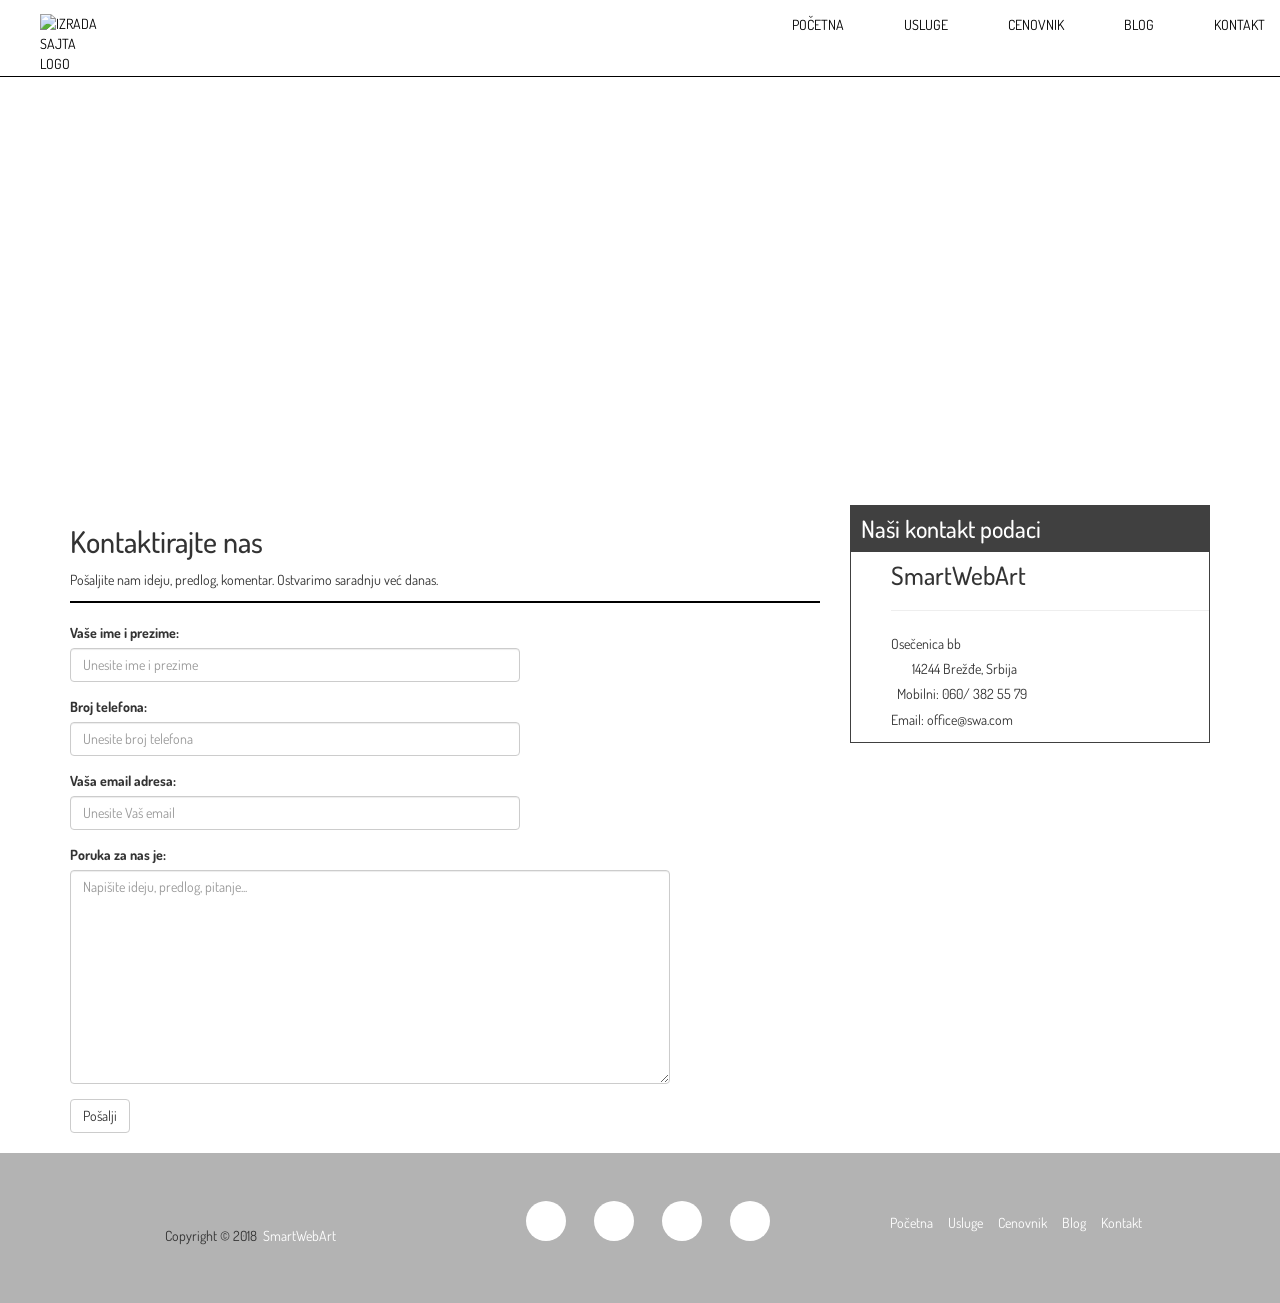
==== contact.html @ 622f07a4 "Add files via upload" ====
<!DOCTYPE html>
<html lang="sr">
  <head>
    <meta name="keywords" content="izrada sajta, jeftina izrada sajta, izrada sajta Valjevo">
    <meta name="description" content="Veoma povoljna izrada sajtova visokog kvaliteta i složenosti po veoma pristupačnim cenama">
    <meta name="author" content="Radovan Baštić">
    <meta charset="utf-8">
    <meta http-equiv="X-UA-Compatible" content="IE=edge">
    <meta name="viewport" content="width=device-width, initial-scale=1">
    <!-- The above 3 meta tags *must* come first in the head; any other head content must come *after* these tags -->
    <title>Izrada web sajtova | Kontakt | Jeftina izrada sajtova Valjevo</title>
    <!-- Bootstrap -->
    <link href="css/bootstrap.min.css" rel="stylesheet">
    <!-- Link own style -->
    <link rel="stylesheet" href="css/style.css">
    <link rel="stylesheet" href="css/animate.min.css">
    <script defer src="https://use.fontawesome.com/releases/v5.0.8/js/all.js"></script>
    <link href="https://fonts.googleapis.com/css?family=Dosis" rel="stylesheet">

  </head>

  <body>
    <!-- Header start -->
    <header class="header-main">
     <div class="container-fluid">
      <nav class="navbar navbar-inverse navbar-fixed-top">
       <div class="navbar-header">
         <button type="button" class="navbar-toggle collapsed" data-toggle="collapse" data-target="#navbar" aria-expanded="false" >
           <span class="sr-only">Toggle navigation</span>
           <span class="icon-bar"></span>
           <span class="icon-bar"></span>
           <span class="icon-bar"></span>
         </button>
         <a href="index.html" id="brand"><img src="img/logoTest.svg" alt="Izrada sajta logo"></a>
       </div>
      <div class="collapse navbar-collapse"  id="navbar">
        <nav>
         <ul class="nav navbar-nav navbar-right">
           <li><a href="index.html">Početna</a></li>
           <li><a href="services.html">Usluge</a></li>
           <li><a href="prices.html">Cenovnik</a></li>
           <li><a href="https://smartwebart.blogspot.rs/" target="_blank">Blog</a></li>
           <li><a href="contact.html">Kontakt</a></li>
         </ul>
        </nav>
       </div><!--/.nav-collapse -->
     </div>
   </nav>
 </header>
 <!-- Header End -->

 <!-- Google Map Start -->
 <section class="section-map">
     <iframe src="https://www.google.com/maps/embed?pb=!1m18!1m12!1m3!1d81026.39882282351!2d19.963711333644593!3d44.15032412509278!2m3!1f0!2f0!3f0!3m2!1i1024!2i768!4f13.1!3m3!1m2!1s0x4759e659d3f805fb%3A0x7434a9c9c759ff31!2z0J7RgdC10YfQtdC90LjRhtCw!5e0!3m2!1ssr!2srs!4v1520288736290"
      width="100%" height="400" frameborder="0" style="border:0" allowfullscreen></iframe>
 </section>
 <!-- Google Map End -->

<!-- Section Main Start -->
<section class="section-contact">
<div class="container">
<div class="row">
  <div class="col-md-8">
    <h2>Kontaktirajte nas</h2>
    <p class="page-header">Pošaljite nam ideju, predlog, komentar. Ostvarimo saradnju već danas.</p>
    <form role="form">
      <div class="form-group">
          <label>Vaše ime i prezime:</label>
          <input type="text" class="form-control" placeholder="Unesite ime i prezime">
        </div>
        <div class="form-group">
          <label>Broj telefona:</label>
          <input type="text" class="form-control" placeholder="Unesite broj telefona">
        </div>
        <div class="form-group">
          <label>Vaša email adresa:</label>
          <input type="email" class="form-control" placeholder="Unesite Vaš email">
        </div>
        <div class="form-group">
          <label>Poruka za nas je:</label>
          <textarea class="form-control" rows="10" cols="50" placeholder="Napišite ideju, predlog, pitanje..."></textarea>
        </div>
        <button type="submit" class="btn btn-default">Pošalji</button>
      </form>
</div>
  <div class="col-md-4 col-xs-10 col-sm-6">
  <aside>
    <div class="block block-primary-head no-pad">
      <h3><i class="fa fa-home"></i> Naši kontakt podaci</h3>
        <div class="block-content">
          <ul>
          <li><h4>SmartWebArt</h4></li><hr>
            <li><i class="fas fa-map-marker fa-lg"></i> Osečenica bb</li>
            <li>&nbsp;&nbsp;&nbsp;&nbsp;&nbsp;&nbsp;&nbsp;14244 Brežđe, Srbija</li>
            <li><i class="fas fa-mobile-alt fa-lg"></i>&nbsp; Mobilni: 060/ 382 55 79</li>
            <li><i class="fas fa-envelope"></i> Email: office@swa.com</li>
          </ul>
      </div>
    </div>
  </aside>
</div>
</div>
</div>
</section>
<!-- Section Main End -->





 <!-- Footer Start-->
 <footer class="main-footer">
    <div class="container">
      <div class="row">
        <div class="col-md-4">
          <p>Copyright &copy; 2018 <a href="index.html">&nbsp;SmartWebArt</a></p>
        </div>
        <!-- Social networks start -->
      <div class="col-md-4">
        <ul class="soc-net list-reset">
            <li><a href="https://www.facebook.com/" target="blank" class="fb"><i class="fab fa-facebook-f fa-lg"></i></a></li>
            <li><a href="https://twitter.com/" target="blank" class="tw"><i class="fab fa-twitter fa-lg"></i></a></li>
            <li><a href="https://www.instagram.com" target="blank" class="in"><i class="fab fa-instagram fa-lg"></i></a></li>
            <li><a href="https://www.youtube.com/" target="blank" class="yt"><i class="fab fa-youtube fa-lg"></i></a></li>
          </ul>
        </div>
        <!-- Social networks End -->
        <!-- Footer Nav Start -->
        <div class="col-md-4">
          <ul class="footer-nav">
            <li><a href="index.html">Početna</a></li>
            <li><a href="services.html">Usluge</a></li>
            <li><a href="prices.html">Cenovnik</a></li>
            <li><a href="https://smartwebart.blogspot.rs/" target="_blank">Blog</a></li>
            <li><a href="contact.html">Kontakt</a></li>
          </ul>
        </div>
        <!-- Footer Nav End -->
    </div>
  </div>
 </footer>
 <!-- Footer End -->


    <!-- jQuery (necessary for Bootstrap's JavaScript plugins) -->
    <script src="js/jquery.min.js"></script>
    <!-- jQuery Easing -->
    <script src="js/jquery-easing.js"></script>
    <!-- Include all compiled plugins (below), or include individual files as needed -->
    <script src="js/bootstrap.min.js"></script>
  </body>
</html>
---- css/style.css ----
body{font-family:'Dosis', sans-serif;text-align:justify}body p{line-height:1.7em}.navbar{width:100%;margin-bottom:0;border-color:#000;min-height:50px;background-color:#fff}.navbar .container{margin-right:130px}.navbar li{margin:0 30px;text-align:center}.navbar a{color:#000 !important;font-size:14px;padding-left:0 !important;padding-right:0 !important;padding-bottom:2px !important;text-transform:uppercase}.navbar a:hover{border-bottom:1px solid #000;color:#666 !important}.navbar #brand{margin-left:40px;width:60px;margin-top:14px;float:left}.navbar #brand:hover{border:none}.navbar img{width:120px;height:100%}.navbar .navbar-toggle{border:none}.navbar .navbar-toggle .icon-bar{width:20px;height:4px;border-radius:2px;background-color:#000}.navbar .navbar-toggle .icon-bar+.icon-bar{margin-top:2px}.section-carousel{padding-top:50px}.section-carousel .carousel-indicators li{width:7px;height:7px;margin:0}.section-carousel .arrow-left,.section-carousel .arrow-right{width:26px;height:48px;position:absolute;top:50%;transform:translateY(-50%)}.section-carousel .arrow-left{background-image:url("../img/arrow-left.png");left:20%}.section-carousel .arrow-right{background-image:url("../img/arrow-right.png");right:20%}.section-carousel .page-title{text-align:center;font-size:30px;text-transform:uppercase;margin:35px 0}.section-central .page-header{border-bottom:2px solid #000;margin-top:0}.section-blockquote{margin-top:30px;background-color:#fff;border-top:2px solid #000;border-bottom:2px solid #000}.section-blockquote .blockquote{margin:8px 0}.section-blockquote .blockquote-reverse{border-right:3px solid #000;padding-right:25px}.section-blockquote h1{color:#404040}.main-footer{height:150px;background-color:#b3b3b3;margin-top:20px}.main-footer p{text-align:center;transform:translate(0, 300%)}.main-footer a{color:#fff;text-decoration:none}.main-footer .soc-net{text-align:center}.main-footer .soc-net li{display:inline-block;margin-right:25px;transform:translateY(120%)}.main-footer .soc-net a{display:block;width:40px;height:40px;background-color:#fff;color:#b3b3b3;border-radius:50%}.main-footer .soc-net a svg{transform:translateY(50%)}.main-footer .soc-net a:hover{color:#fff;background-color:#000}.main-footer .footer-nav li{float:left;list-style:none;transform:translate(0, 300%)}.main-footer .footer-nav a{margin-right:15px;color:#fff;padding-bottom:2px;text-decoration:none}.main-footer .footer-nav a:hover{border-bottom:1px solid #fff;color:#666 !important}.section-map{padding-top:50px}.section-contact{margin-top:50px}.section-contact .page-header{border-bottom:2px solid #000;margin-top:0}.section-contact input[type="text"],.section-contact input[type="email"]{width:60%}.section-contact input[type="text"]:focus,.section-contact input[type="email"]:focus{border:1px solid #000}.section-contact textarea{width:80%}.section-contact textarea:focus{border:1px solid #000}.block{border:1px solid #404040}.block h3{margin-top:0;background-color:#404040;color:#fff;padding:10px}.block li{list-style:none;line-height:1.8em}.block li h4{font-size:1.8em}.showcase{background:url("../img/servicesTop.jpeg") no-repeat 0 -340px;background-size:cover;height:500px;padding-top:80px}.showcase h1{font-size:60px}.showcase .container{background:#fff;color:#000;opacity:0.8;padding:20px 30px 30px 30px;margin-left:100px}.content-services{margin-top:50px}.content-services .page-header{border-bottom:2px solid #000;margin-top:0}.tech-services{margin-top:40px}.tech-services .block{border:none}.tech-services .block-center{margin-top:20px;text-align:center;border-top:2px solid #000}.tech-services .fa-6{font-size:60px}.tech-services .fa-html{color:#ff6600}.tech-services .heading-primary-a{background-color:#fff;color:#ff6600}.tech-services .fa-css{color:#3385ff}.tech-services .heading-primary-b{background-color:#fff;color:#3385ff}.tech-services .fa-sass{color:#c69}.tech-services .heading-primary-c{background-color:#fff;color:#c69}.tech-services .fa-js{color:#f7df1e}.tech-services .heading-primary-e{background-color:#fff;color:#f7df1e}.prices-tables{margin-top:40px}.prices-tables .price-box{background:#fff;color:#555;list-style:none;border:1px solid #555;margin:0;padding:0;transition:0.3s}.prices-tables .price-box:hover{box-shadow:0 10px 15px 0 #000}.prices-tables .price-box .header{background-color:#b3b3b3;color:#fff;font-size:30px;text-align:center}.prices-tables .price-box li{padding:20px;border-bottom:1px solid #999;text-align:center;font-size:17px}.prices-tables .price-box .emph{background-color:#f4f4f4;font-size:23px}.prices-tables .button{text-decoration:none;color:#000;text-transform:uppercase;font-size:18px}.prices-info{margin-top:90px}.prices-info .panel-heading,.prices-info .panel-body,.prices-info .well{border:1px solid #000}.prices-info .page-header{border-bottom:2px solid #000;margin-top:0}@media (max-width: 768px){.navbar a:hover{border-bottom:none}.main-footer p{transform:translate(0, 150%)}.footer-nav{display:none}.navbar-inverse .navbar-toggle:focus,.navbar-inverse .navbar-toggle:hover{background-color:#fff}.content-services{padding-top:50px}.showcase{display:none}.showcase .container{display:none}.prices-info .panel-heading{text-align:center}.prices-tables .price-box{margin-bottom:25px}.section-contact form{margin-bottom:25px}.block{text-align:center}}@media (min-width: 768px) and (max-width: 992px){.section-central #center{margin-bottom:40px}.footer-nav{display:none}.main-footer p{transform:translate(0, 150%)}#pricesinfo{margin-bottom:30px}.prices-tables .price-box{margin-bottom:25px}.section-contact form{margin-bottom:25px}}
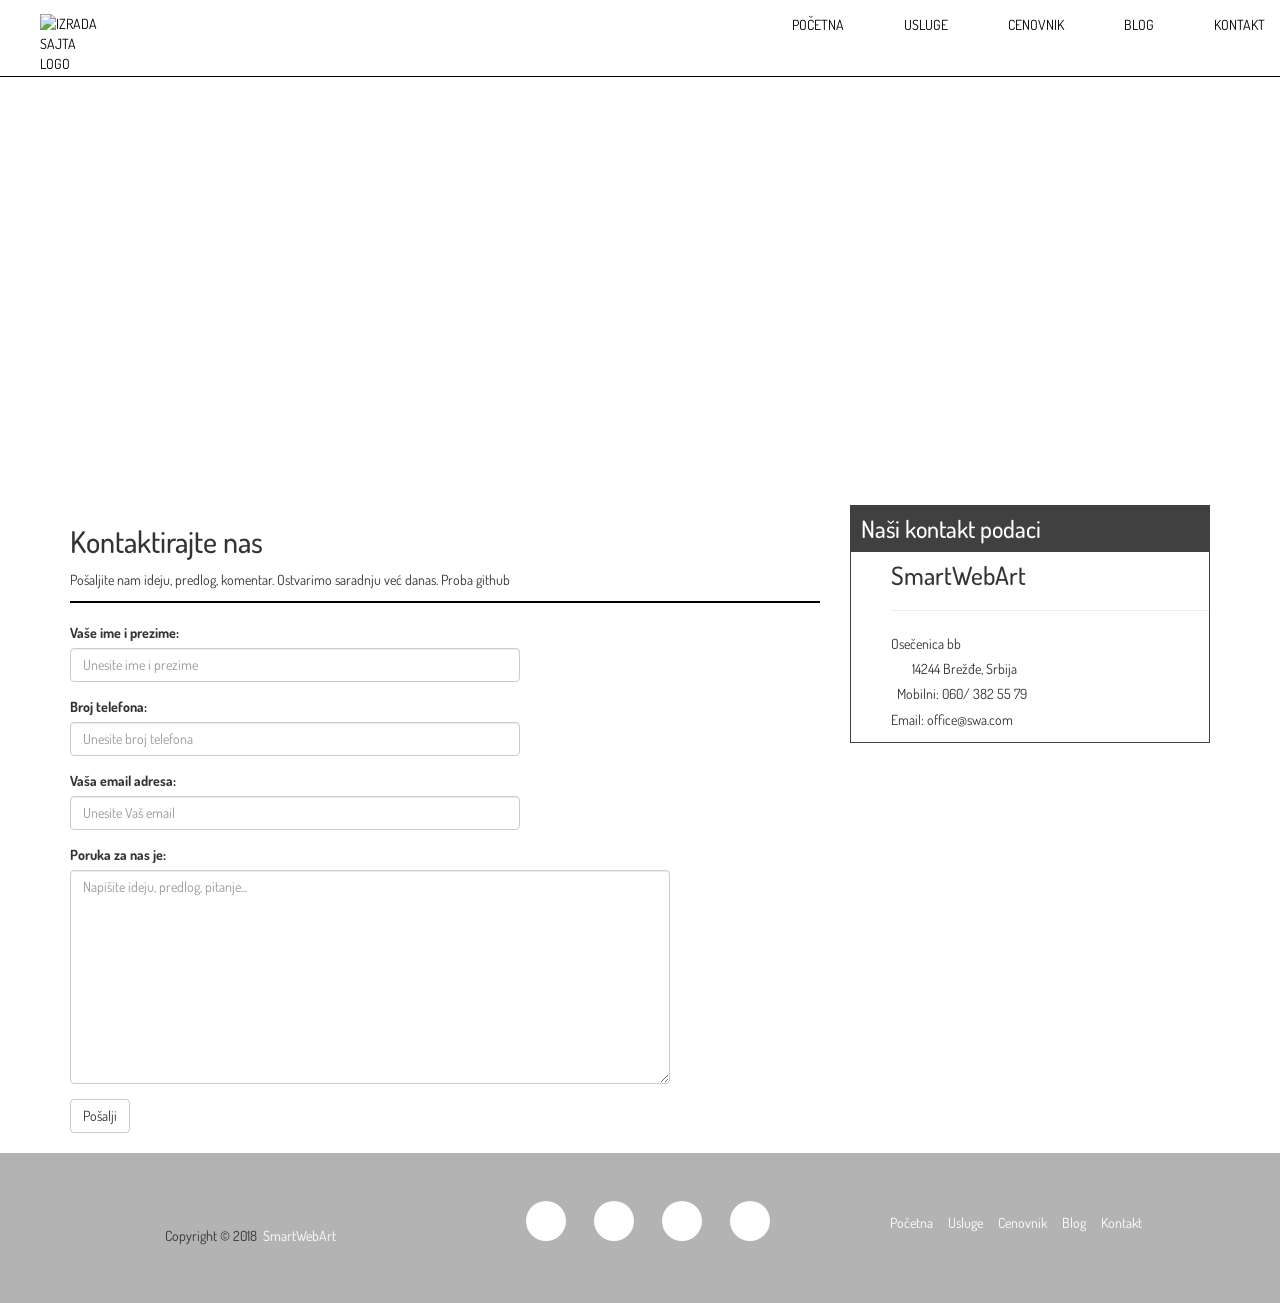
==== commit 7cd43647: "Prvi test commit" ====
--- a/contact.html
+++ b/contact.html
@@ -62,7 +62,7 @@
 <div class="row">
   <div class="col-md-8">
     <h2>Kontaktirajte nas</h2>
-    <p class="page-header">Pošaljite nam ideju, predlog, komentar. Ostvarimo saradnju već danas.</p>
+    <p class="page-header">Pošaljite nam ideju, predlog, komentar. Ostvarimo saradnju već danas. Proba github</p>
     <form role="form">
       <div class="form-group">
           <label>Vaše ime i prezime:</label>
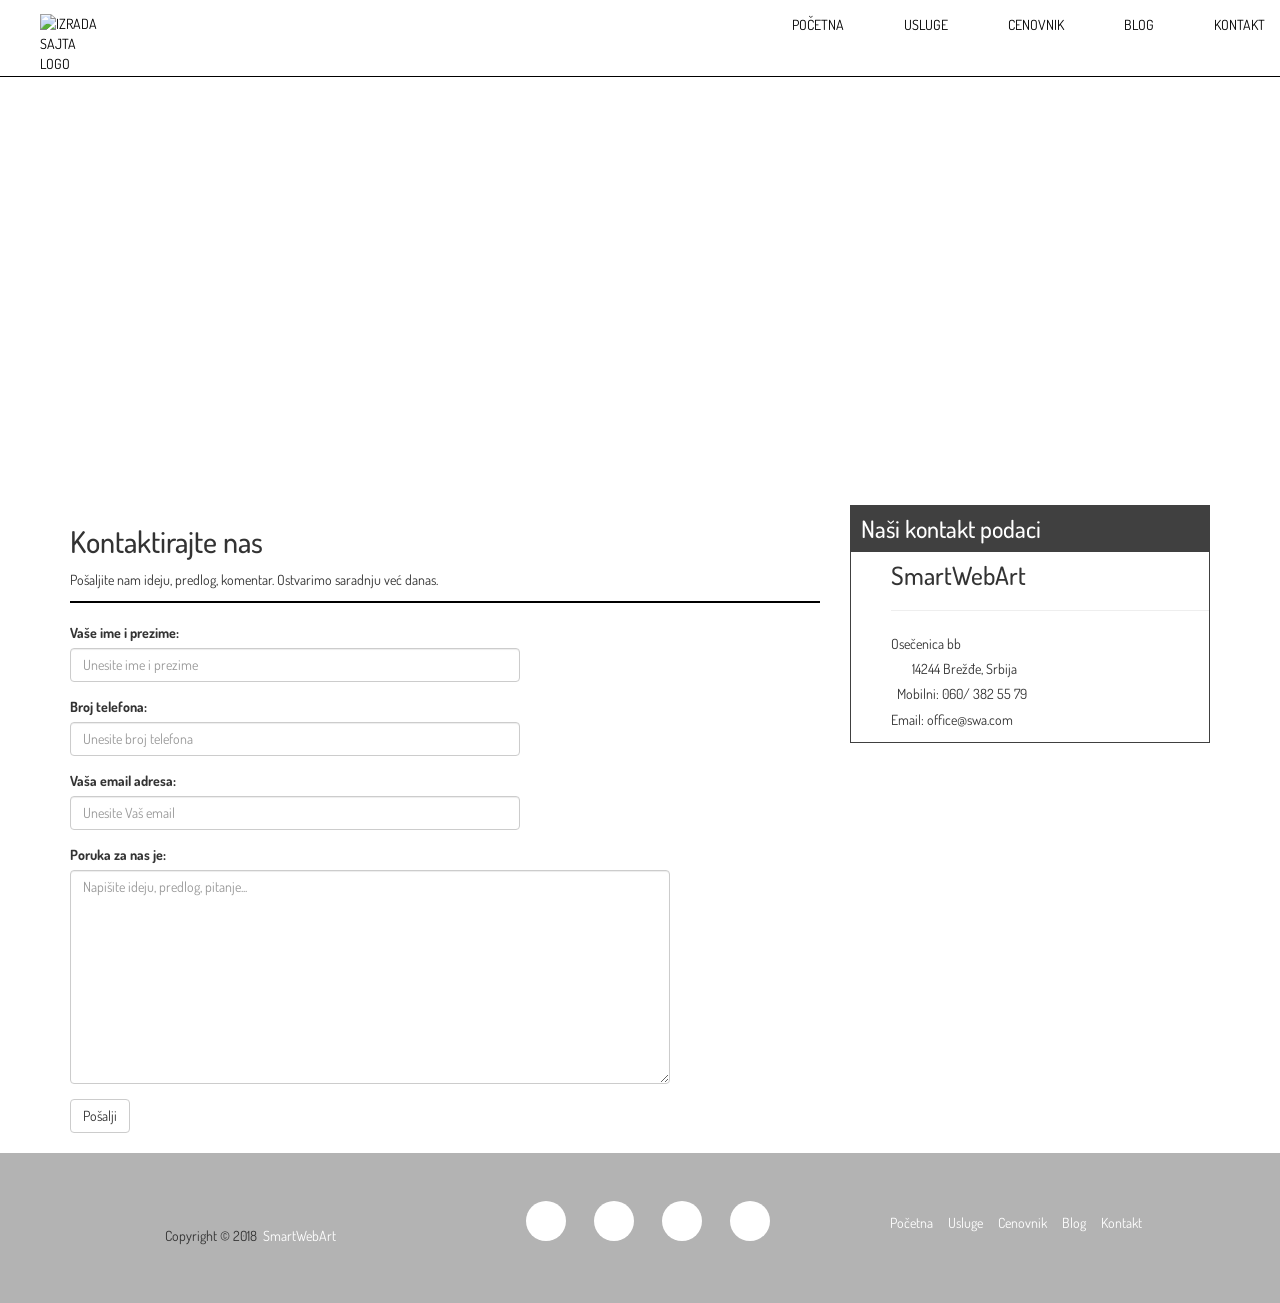
==== commit 5a3b7115: "Prosao prvi test" ====
--- a/contact.html
+++ b/contact.html
@@ -62,7 +62,7 @@
 <div class="row">
   <div class="col-md-8">
     <h2>Kontaktirajte nas</h2>
-    <p class="page-header">Pošaljite nam ideju, predlog, komentar. Ostvarimo saradnju već danas. Proba github</p>
+    <p class="page-header">Pošaljite nam ideju, predlog, komentar. Ostvarimo saradnju već danas.</p>
     <form role="form">
       <div class="form-group">
           <label>Vaše ime i prezime:</label>
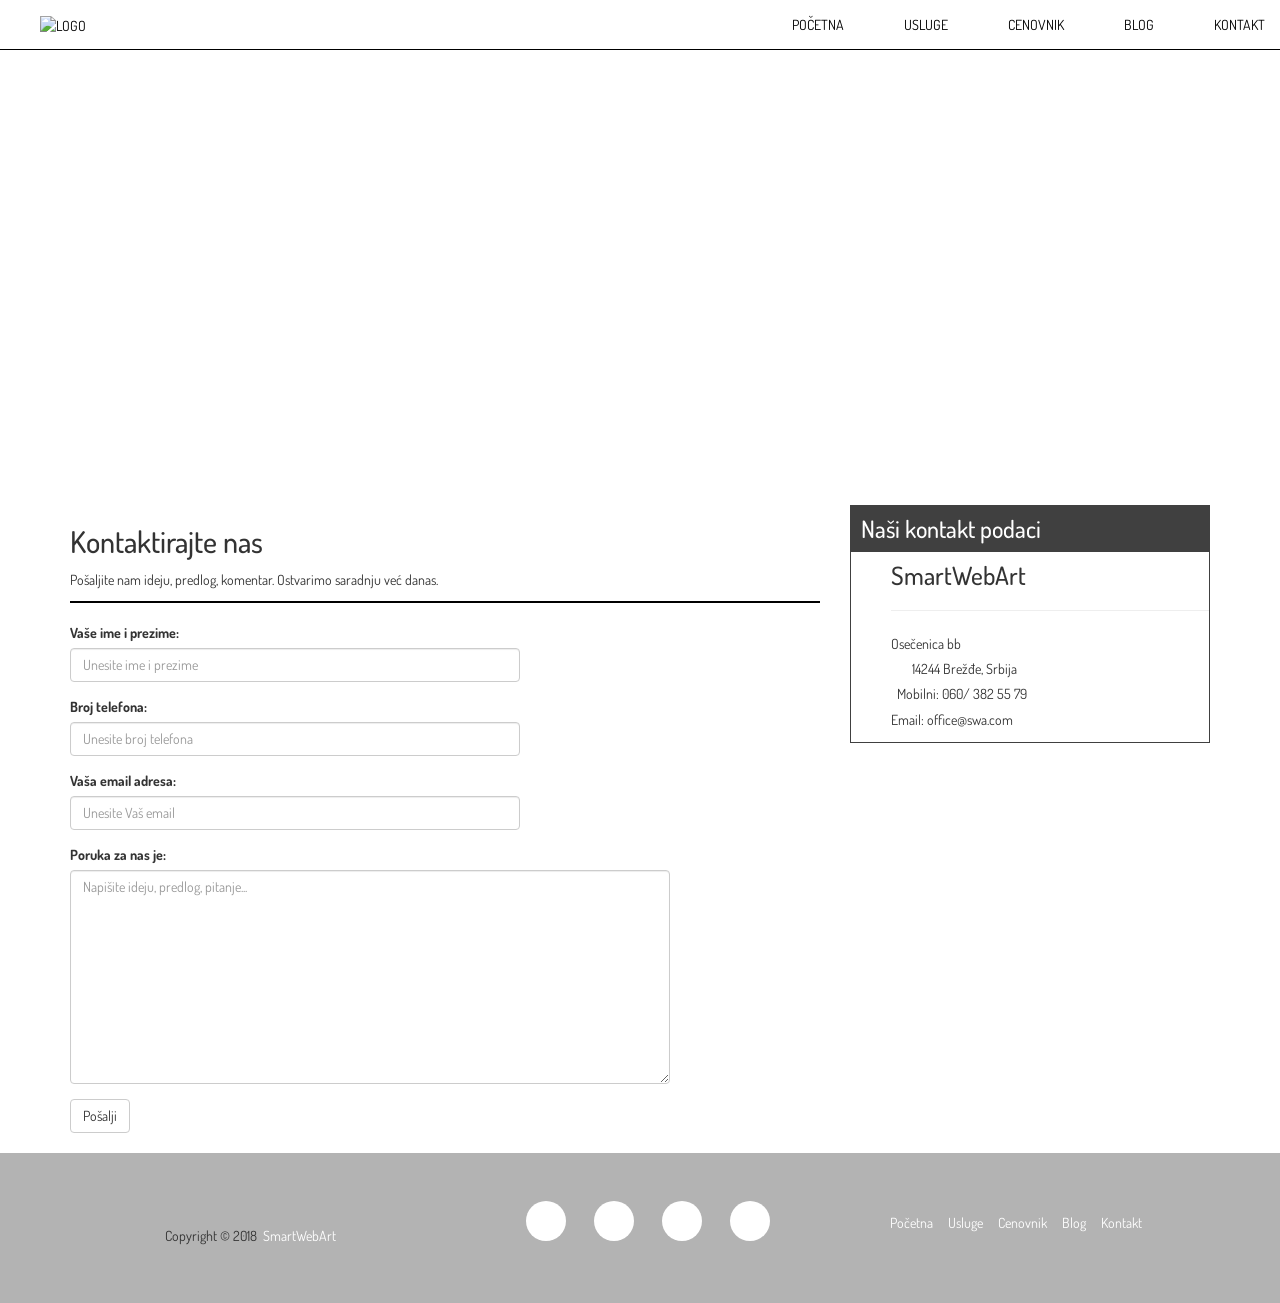
==== commit b7293ccb: "short alt for logo" ====
--- a/contact.html
+++ b/contact.html
@@ -31,7 +31,7 @@
            <span class="icon-bar"></span>
            <span class="icon-bar"></span>
          </button>
-         <a href="index.html" id="brand"><img src="img/logoTest.svg" alt="Izrada sajta logo"></a>
+         <a href="index.html" id="brand"><img src="img/logoTest.svg" alt="logo"></a>
        </div>
       <div class="collapse navbar-collapse"  id="navbar">
         <nav>
--- a/css/style.css
+++ b/css/style.css
@@ -1 +1 @@
-body{font-family:'Dosis', sans-serif;text-align:justify}body p{line-height:1.7em}.navbar{width:100%;margin-bottom:0;border-color:#000;min-height:50px;background-color:#fff}.navbar .container{margin-right:130px}.navbar li{margin:0 30px;text-align:center}.navbar a{color:#000 !important;font-size:14px;padding-left:0 !important;padding-right:0 !important;padding-bottom:2px !important;text-transform:uppercase}.navbar a:hover{border-bottom:1px solid #000;color:#666 !important}.navbar #brand{margin-left:40px;width:60px;margin-top:14px;float:left}.navbar #brand:hover{border:none}.navbar img{width:120px;height:100%}.navbar .navbar-toggle{border:none}.navbar .navbar-toggle .icon-bar{width:20px;height:4px;border-radius:2px;background-color:#000}.navbar .navbar-toggle .icon-bar+.icon-bar{margin-top:2px}.section-carousel{padding-top:50px}.section-carousel .carousel-indicators li{width:7px;height:7px;margin:0}.section-carousel .arrow-left,.section-carousel .arrow-right{width:26px;height:48px;position:absolute;top:50%;transform:translateY(-50%)}.section-carousel .arrow-left{background-image:url("../img/arrow-left.png");left:20%}.section-carousel .arrow-right{background-image:url("../img/arrow-right.png");right:20%}.section-carousel .page-title{text-align:center;font-size:30px;text-transform:uppercase;margin:35px 0}.section-central .page-header{border-bottom:2px solid #000;margin-top:0}.section-blockquote{margin-top:30px;background-color:#fff;border-top:2px solid #000;border-bottom:2px solid #000}.section-blockquote .blockquote{margin:8px 0}.section-blockquote .blockquote-reverse{border-right:3px solid #000;padding-right:25px}.section-blockquote h1{color:#404040}.main-footer{height:150px;background-color:#b3b3b3;margin-top:20px}.main-footer p{text-align:center;transform:translate(0, 300%)}.main-footer a{color:#fff;text-decoration:none}.main-footer .soc-net{text-align:center}.main-footer .soc-net li{display:inline-block;margin-right:25px;transform:translateY(120%)}.main-footer .soc-net a{display:block;width:40px;height:40px;background-color:#fff;color:#b3b3b3;border-radius:50%}.main-footer .soc-net a svg{transform:translateY(50%)}.main-footer .soc-net a:hover{color:#fff;background-color:#000}.main-footer .footer-nav li{float:left;list-style:none;transform:translate(0, 300%)}.main-footer .footer-nav a{margin-right:15px;color:#fff;padding-bottom:2px;text-decoration:none}.main-footer .footer-nav a:hover{border-bottom:1px solid #fff;color:#666 !important}.section-map{padding-top:50px}.section-contact{margin-top:50px}.section-contact .page-header{border-bottom:2px solid #000;margin-top:0}.section-contact input[type="text"],.section-contact input[type="email"]{width:60%}.section-contact input[type="text"]:focus,.section-contact input[type="email"]:focus{border:1px solid #000}.section-contact textarea{width:80%}.section-contact textarea:focus{border:1px solid #000}.block{border:1px solid #404040}.block h3{margin-top:0;background-color:#404040;color:#fff;padding:10px}.block li{list-style:none;line-height:1.8em}.block li h4{font-size:1.8em}.showcase{background:url("../img/servicesTop.jpeg") no-repeat 0 -340px;background-size:cover;height:500px;padding-top:80px}.showcase h1{font-size:60px}.showcase .container{background:#fff;color:#000;opacity:0.8;padding:20px 30px 30px 30px;margin-left:100px}.content-services{margin-top:50px}.content-services .page-header{border-bottom:2px solid #000;margin-top:0}.tech-services{margin-top:40px}.tech-services .block{border:none}.tech-services .block-center{margin-top:20px;text-align:center;border-top:2px solid #000}.tech-services .fa-6{font-size:60px}.tech-services .fa-html{color:#ff6600}.tech-services .heading-primary-a{background-color:#fff;color:#ff6600}.tech-services .fa-css{color:#3385ff}.tech-services .heading-primary-b{background-color:#fff;color:#3385ff}.tech-services .fa-sass{color:#c69}.tech-services .heading-primary-c{background-color:#fff;color:#c69}.tech-services .fa-js{color:#f7df1e}.tech-services .heading-primary-e{background-color:#fff;color:#f7df1e}.prices-tables{margin-top:40px}.prices-tables .price-box{background:#fff;color:#555;list-style:none;border:1px solid #555;margin:0;padding:0;transition:0.3s}.prices-tables .price-box:hover{box-shadow:0 10px 15px 0 #000}.prices-tables .price-box .header{background-color:#b3b3b3;color:#fff;font-size:30px;text-align:center}.prices-tables .price-box li{padding:20px;border-bottom:1px solid #999;text-align:center;font-size:17px}.prices-tables .price-box .emph{background-color:#f4f4f4;font-size:23px}.prices-tables .button{text-decoration:none;color:#000;text-transform:uppercase;font-size:18px}.prices-info{margin-top:90px}.prices-info .panel-heading,.prices-info .panel-body,.prices-info .well{border:1px solid #000}.prices-info .page-header{border-bottom:2px solid #000;margin-top:0}@media (max-width: 768px){.navbar a:hover{border-bottom:none}.main-footer p{transform:translate(0, 150%)}.footer-nav{display:none}.navbar-inverse .navbar-toggle:focus,.navbar-inverse .navbar-toggle:hover{background-color:#fff}.content-services{padding-top:50px}.showcase{display:none}.showcase .container{display:none}.prices-info .panel-heading{text-align:center}.prices-tables .price-box{margin-bottom:25px}.section-contact form{margin-bottom:25px}.block{text-align:center}}@media (min-width: 768px) and (max-width: 992px){.section-central #center{margin-bottom:40px}.footer-nav{display:none}.main-footer p{transform:translate(0, 150%)}#pricesinfo{margin-bottom:30px}.prices-tables .price-box{margin-bottom:25px}.section-contact form{margin-bottom:25px}}
+body{font-family:'Dosis', sans-serif;text-align:justify}body p{line-height:1.7em}.navbar{width:100%;margin-bottom:0;border-color:#000;min-height:50px;background-color:#fff}.navbar .container{margin-right:130px}.navbar li{margin:0 30px;text-align:center}.navbar a{color:#000 !important;font-size:14px;padding-left:0 !important;padding-right:0 !important;padding-bottom:2px !important;text-transform:uppercase}.navbar a:hover{border-bottom:1px solid #000;color:#666 !important}.navbar #brand{margin-left:40px;width:60px;margin-top:14px;float:left}.navbar #brand:hover{border:none}.navbar img{width:120px;height:100%}.navbar .navbar-toggle{border:none}.navbar .navbar-toggle .icon-bar{width:20px;height:4px;border-radius:2px;background-color:#000}.navbar .navbar-toggle .icon-bar+.icon-bar{margin-top:2px}.section-carousel{padding-top:50px}.section-carousel .carousel-indicators li{width:7px;height:7px;margin:0}.section-carousel .arrow-left,.section-carousel .arrow-right{width:26px;height:48px;position:absolute;top:50%;transform:translateY(-50%)}.section-carousel .arrow-left{background-image:url("../img/arrow-left.png");left:20%}.section-carousel .arrow-right{background-image:url("../img/arrow-right.png");right:20%}.section-carousel .page-title{text-align:center;font-size:30px;text-transform:uppercase;margin:35px 0}.section-central .page-header{border-bottom:2px solid #000;margin-top:0}.section-blockquote{margin-top:30px;background-color:#fff;border-top:2px solid #000;border-bottom:2px solid #000}.section-blockquote .blockquote{margin:8px 0}.section-blockquote .blockquote-reverse{border-right:3px solid #000;padding-right:25px}.section-blockquote h1{color:#404040}.main-footer{height:150px;background-color:#b3b3b3;margin-top:20px}.main-footer p{text-align:center;transform:translate(0, 300%)}.main-footer a{color:#fff;text-decoration:none}.main-footer .soc-net{text-align:center}.main-footer .soc-net li{display:inline-block;margin-right:25px;transform:translateY(120%)}.main-footer .soc-net a{display:block;width:40px;height:40px;background-color:#fff;color:#b3b3b3;border-radius:50%}.main-footer .soc-net a svg{transform:translateY(50%)}.main-footer .soc-net a:hover{color:#fff;background-color:#000}.main-footer .soc-net a:focus{background-color:#fff;color:#b3b3b3}.main-footer .footer-nav li{float:left;list-style:none;transform:translate(0, 300%)}.main-footer .footer-nav a{margin-right:15px;color:#fff;padding-bottom:2px;text-decoration:none}.main-footer .footer-nav a:hover{border-bottom:1px solid #fff;color:#666 !important}.section-map{padding-top:50px}.section-contact{margin-top:50px}.section-contact .page-header{border-bottom:2px solid #000;margin-top:0}.section-contact input[type="text"],.section-contact input[type="email"]{width:60%}.section-contact input[type="text"]:focus,.section-contact input[type="email"]:focus{border:1px solid #000}.section-contact textarea{width:80%}.section-contact textarea:focus{border:1px solid #000}.block{border:1px solid #404040}.block h3{margin-top:0;background-color:#404040;color:#fff;padding:10px}.block li{list-style:none;line-height:1.8em}.block li h4{font-size:1.8em}.showcase{background:url("../img/servicesTop.jpeg") no-repeat 0 -340px;background-size:cover;height:500px;padding-top:80px}.showcase h1{font-size:60px}.showcase .container{background:#fff;color:#000;opacity:0.8;padding:20px 30px 30px 30px;margin-left:100px}.content-services{margin-top:50px}.content-services .page-header{border-bottom:2px solid #000;margin-top:0}.tech-services{margin-top:40px}.tech-services .block{border:none}.tech-services .block-center{margin-top:20px;text-align:center;border-top:2px solid #000}.tech-services .fa-6{font-size:60px}.tech-services .fa-html{color:#ff6600}.tech-services .heading-primary-a{background-color:#fff;color:#ff6600}.tech-services .fa-css{color:#3385ff}.tech-services .heading-primary-b{background-color:#fff;color:#3385ff}.tech-services .fa-sass{color:#c69}.tech-services .heading-primary-c{background-color:#fff;color:#c69}.tech-services .fa-js{color:#f7df1e}.tech-services .heading-primary-e{background-color:#fff;color:#f7df1e}.prices-tables{margin-top:40px}.prices-tables .price-box{background:#fff;color:#555;list-style:none;border:1px solid #555;margin:0;padding:0;transition:0.3s}.prices-tables .price-box:hover{box-shadow:0 10px 15px 0 #000}.prices-tables .price-box .header{background-color:#b3b3b3;color:#fff;font-size:30px;text-align:center}.prices-tables .price-box li{padding:20px;border-bottom:1px solid #999;text-align:center;font-size:17px}.prices-tables .price-box .emph{background-color:#f4f4f4;font-size:23px}.prices-tables .button{text-decoration:none;color:#000;text-transform:uppercase;font-size:18px}.prices-info{margin-top:90px}.prices-info .panel-heading,.prices-info .panel-body,.prices-info .well{border:1px solid #000}.prices-info .page-header{border-bottom:2px solid #000;margin-top:0}@media (max-width: 768px){.navbar a:hover{border-bottom:none}.main-footer p{transform:translate(0, 150%)}.footer-nav{display:none}.navbar-inverse .navbar-toggle:focus,.navbar-inverse .navbar-toggle:hover{background-color:#fff}.content-services{padding-top:50px}.showcase{display:none}.showcase .container{display:none}.prices-info .panel-heading{text-align:center}.prices-tables .price-box{margin-bottom:25px}.section-contact form{margin-bottom:25px}.tech-services .row{text-align:center}}@media (min-width: 768px) and (max-width: 992px){.section-central #center{margin-bottom:40px;padding:20px}.footer-nav{display:none}.main-footer p{transform:translate(0, 150%)}#pricesinfo{margin-bottom:30px}.prices-tables .price-box{margin-bottom:25px}.section-contact form{margin-bottom:25px}}
